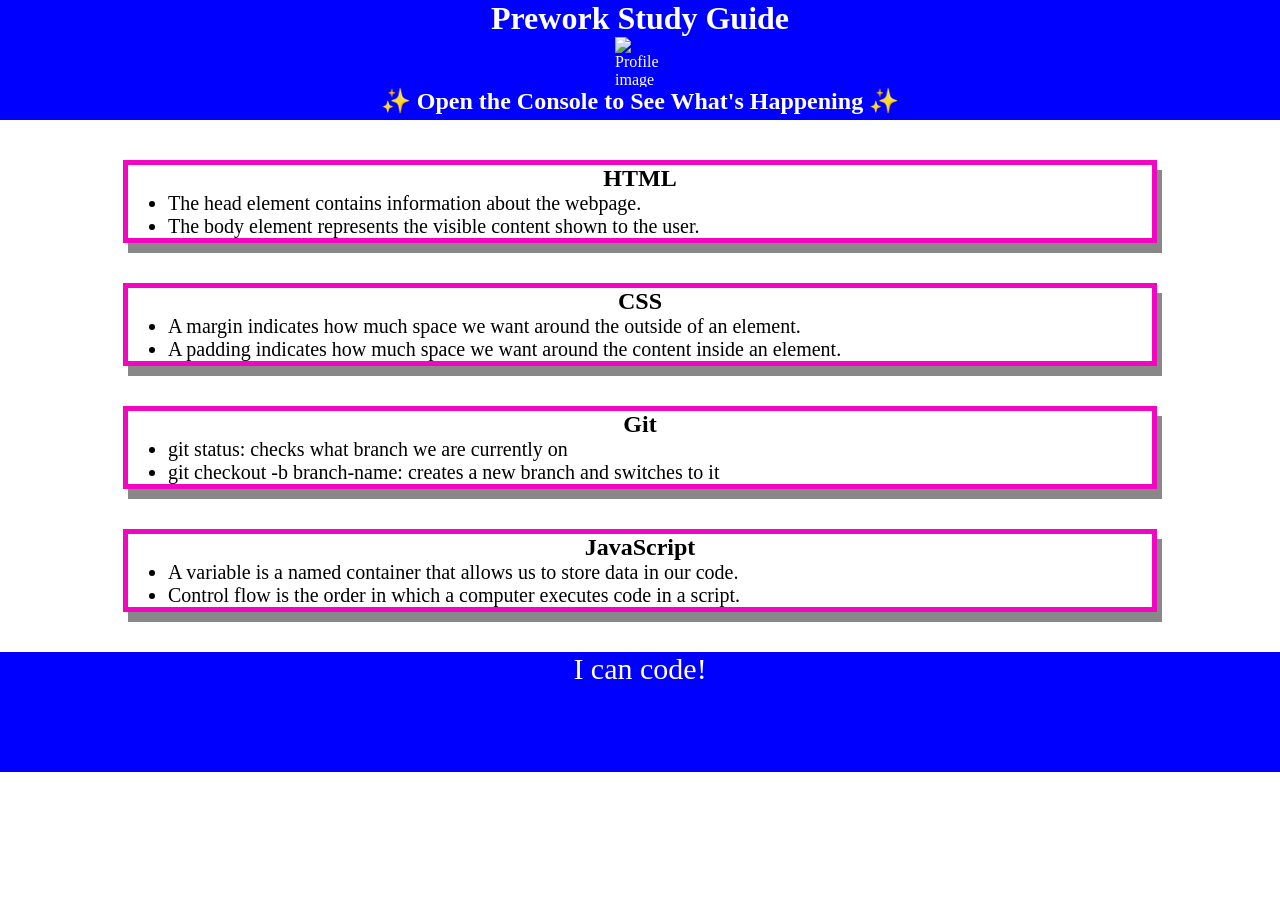
==== index.html @ 95d5be3a "Added JS" ====
<!DOCTYPE html>
<html lang="en">
  <head>
    <meta charset="UTF-8" />
    <meta http-equiv="X-UA-Compatible" content="IE=edge" />
    <meta name="viewport" content="width=device-width, initial-scale=1.0" />
    <link rel="stylesheet" href="./assets/style.css">
    <title>Prework Study Guide</title>
  </head>
  <body>
    <header id="top">
      <h1>Prework Study Guide</h1>
      <img src="./assets/bowtie-cat.png" alt="Profile image of cat wearing a bow tie."/>
      <h2>✨ Open the Console to See What's Happening ✨</h2>
    </header>
    <main>
      <section class="card" id="html-section">
        <h2>HTML</h2>
        <ul>
          <li>The head element contains information about the webpage.</li>
          <li>The body element represents the visible content shown to the user.</li>
        </ul>
      </section>
   
      <section class="card" id="css-section">
        <h2>CSS</h2>
        <ul>
          <li>A margin indicates how much space we want around the outside of an element.</li>
          <li>A padding indicates how much space we want around the content inside an element.</li>
        </ul>
      </section>
   
      <section class="card" id="git-section">
        <h2>Git</h2>
        <ul>
        <li>git status: checks what branch we are currently on</li>
        <li>git checkout -b branch-name: creates a new branch and switches to it</li>
      </ul>
      </section>
   
      <section class="card" id="javascript-section">
        <h2>JavaScript</h2>
        <ul>
          <li>A variable is a named container that allows us to store data in our code.</li>
          <li>Control flow is the order in which a computer executes code in a script.</li>
        </ul>
      </section>
    </main>

    <footer>
      <p>I can code!</p>
    </footer>
    <script src="./assets/script.js"></script>
  </body>
</html>
---- assets/style.css ----
* {
    margin: 0;
    padding: 0;
}
header,
footer {
    width: 100%;
    height: 120px;
    background-color: blue;
    color: white;
}
h1,
h2 {
    text-align: center;
}
img {
    display: block;
    height: 50px;
    width: 50px;
    margin-left: auto;
    margin-right: auto;
}
ul {
    padding-left: 40px;
    font-size: 20px;
}
p {
    text-align: center;
    font-size: 30px;
  }
  .card {
    width: 80%;
    margin: 40px auto;
    border: 5px solid rgb(241, 7, 191);
    box-shadow: 5px 10px #888888;
  }
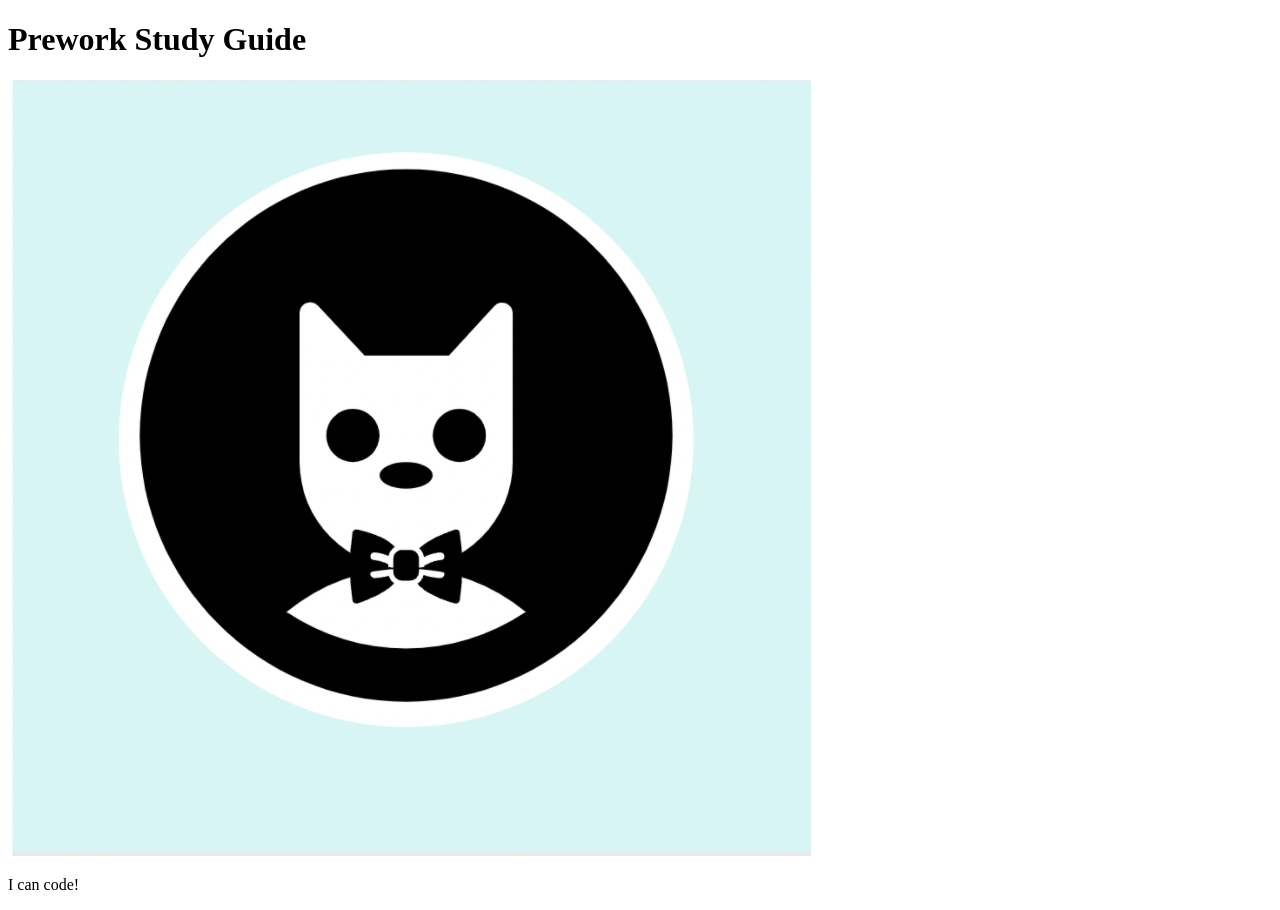
==== commit 98f9e7bb: "add starter code" ====
--- a/index.html
+++ b/index.html
@@ -4,52 +4,19 @@
     <meta charset="UTF-8" />
     <meta http-equiv="X-UA-Compatible" content="IE=edge" />
     <meta name="viewport" content="width=device-width, initial-scale=1.0" />
-    <link rel="stylesheet" href="./assets/style.css">
     <title>Prework Study Guide</title>
   </head>
   <body>
     <header id="top">
       <h1>Prework Study Guide</h1>
-      <img src="./assets/bowtie-cat.png" alt="Profile image of cat wearing a bow tie."/>
-      <h2>✨ Open the Console to See What's Happening ✨</h2>
+      <img src="./assets/bowtie-cat.png" alt="Profile image of cat wearing a bow tie." />
     </header>
     <main>
-      <section class="card" id="html-section">
-        <h2>HTML</h2>
-        <ul>
-          <li>The head element contains information about the webpage.</li>
-          <li>The body element represents the visible content shown to the user.</li>
-        </ul>
-      </section>
-   
-      <section class="card" id="css-section">
-        <h2>CSS</h2>
-        <ul>
-          <li>A margin indicates how much space we want around the outside of an element.</li>
-          <li>A padding indicates how much space we want around the content inside an element.</li>
-        </ul>
-      </section>
-   
-      <section class="card" id="git-section">
-        <h2>Git</h2>
-        <ul>
-        <li>git status: checks what branch we are currently on</li>
-        <li>git checkout -b branch-name: creates a new branch and switches to it</li>
-      </ul>
-      </section>
-   
-      <section class="card" id="javascript-section">
-        <h2>JavaScript</h2>
-        <ul>
-          <li>A variable is a named container that allows us to store data in our code.</li>
-          <li>Control flow is the order in which a computer executes code in a script.</li>
-        </ul>
-      </section>
+      <!-- Student code goes here -->
     </main>
 
     <footer>
       <p>I can code!</p>
     </footer>
-    <script src="./assets/script.js"></script>
   </body>
 </html>
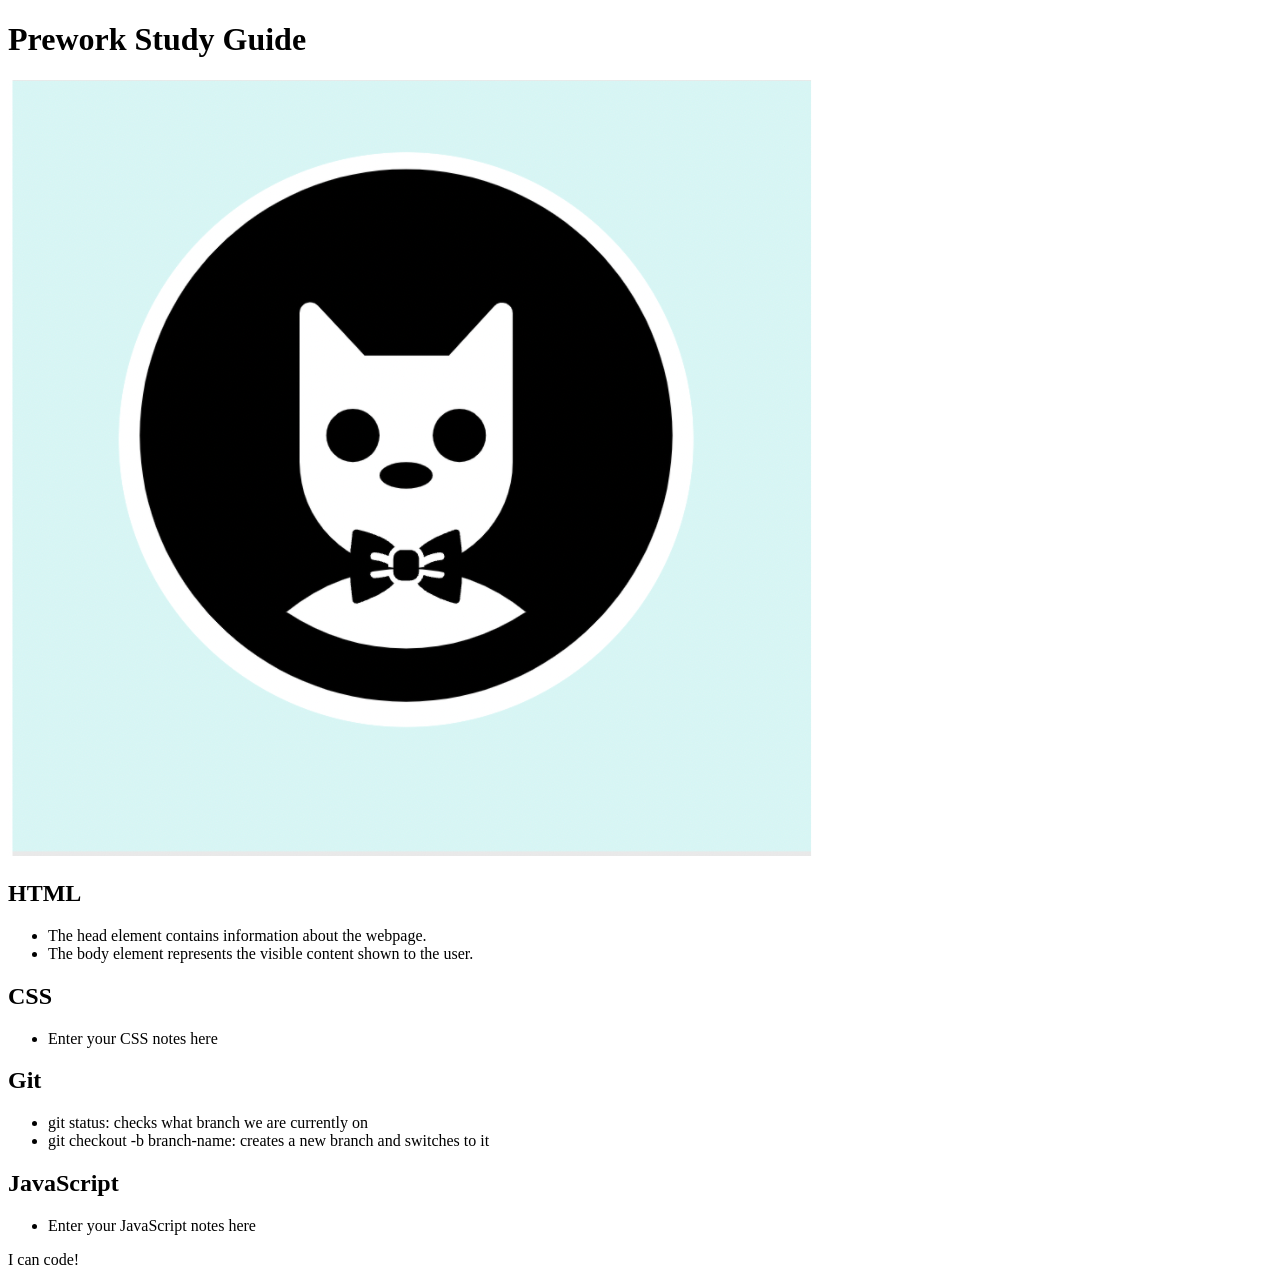
==== commit 106ad44e: "added code to HTML file" ====
--- a/index.html
+++ b/index.html
@@ -13,6 +13,38 @@
     </header>
     <main>
       <!-- Student code goes here -->
+      <section class="card" id="html-section">
+        <section class="card" id="html-section">
+          <h2>HTML</h2>
+          <ul>
+            <li>The head element contains information about the webpage.</li>
+            <li>The body element represents the visible content shown to the user.</li>
+          </ul>
+        </section>
+      </section>
+   
+      <section class="card" id="css-section">
+        <h2>CSS</h2>
+          <ul>
+            <li>Enter your CSS notes here</li>
+          </ul>
+      </section>
+   
+      <section class="card" id="git-section">
+        <h2>Git</h2>
+          <ul>
+            <li>git status: checks what branch we are currently on</li>
+            <li>git checkout -b branch-name: creates a new branch and switches to it</li>
+          </ul>
+      </section>
+   
+      <section class="card" id="javascript-section">
+        <section class="card" id="javascript-section">
+          <h2>JavaScript</h2>
+          <ul>
+            <li>Enter your JavaScript notes here</li>
+          </ul>
+      </section>
     </main>
 
     <footer>
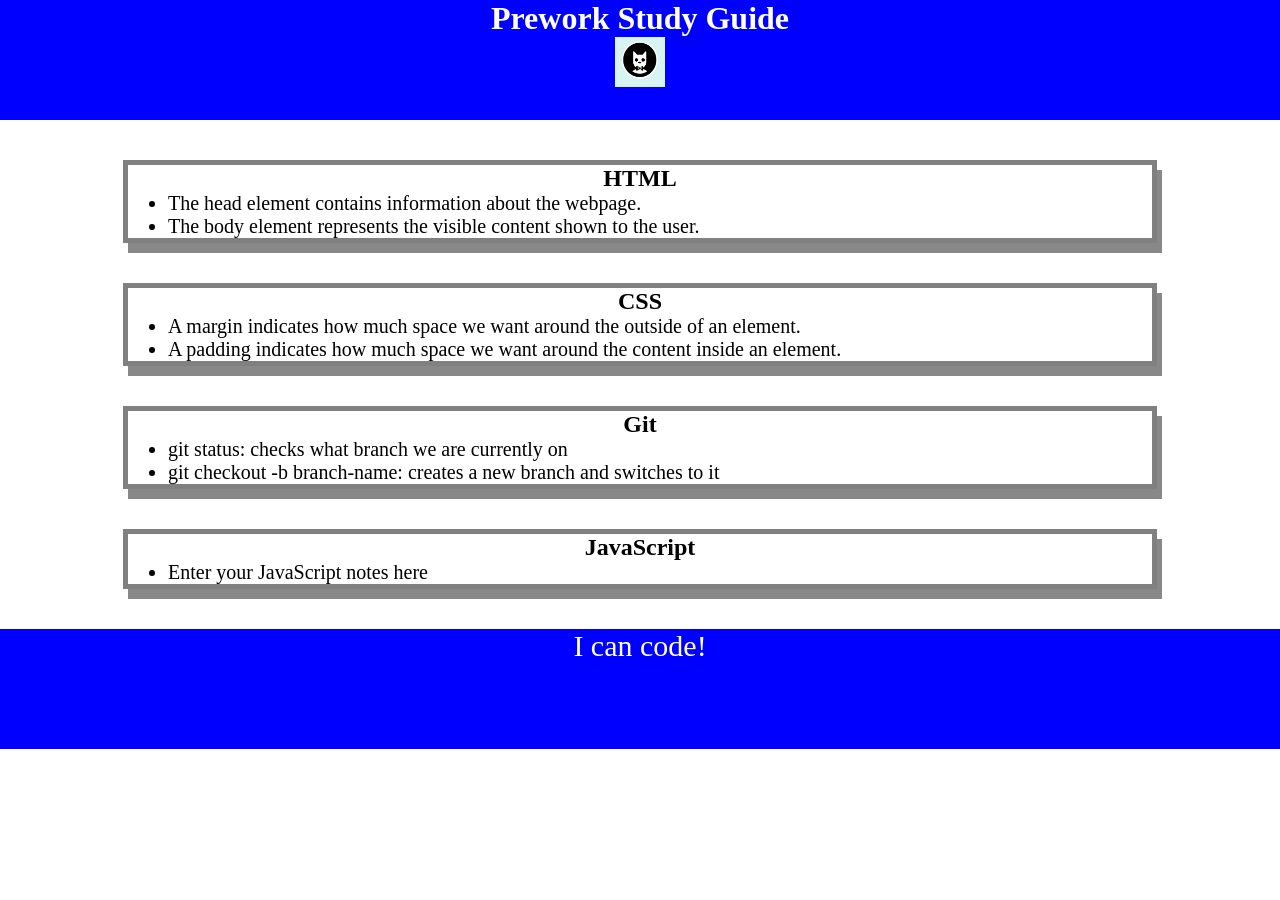
==== commit d3caa637: "added CSS to project" ====
--- a/index.html
+++ b/index.html
@@ -4,46 +4,46 @@
     <meta charset="UTF-8" />
     <meta http-equiv="X-UA-Compatible" content="IE=edge" />
     <meta name="viewport" content="width=device-width, initial-scale=1.0" />
+    <link rel="stylesheet" href="./assets/style.css">
     <title>Prework Study Guide</title>
   </head>
+
   <body>
     <header id="top">
       <h1>Prework Study Guide</h1>
       <img src="./assets/bowtie-cat.png" alt="Profile image of cat wearing a bow tie." />
     </header>
+
     <main>
-      <!-- Student code goes here -->
       <section class="card" id="html-section">
-        <section class="card" id="html-section">
-          <h2>HTML</h2>
-          <ul>
-            <li>The head element contains information about the webpage.</li>
-            <li>The body element represents the visible content shown to the user.</li>
-          </ul>
-        </section>
+        <h2>HTML</h2>
+        <ul>
+          <li>The head element contains information about the webpage.</li>
+          <li>The body element represents the visible content shown to the user.</li>
+        </ul>
       </section>
-   
+
       <section class="card" id="css-section">
         <h2>CSS</h2>
-          <ul>
-            <li>Enter your CSS notes here</li>
-          </ul>
+        <ul>
+          <li>A margin indicates how much space we want around the outside of an element.</li>
+          <li>A padding indicates how much space we want around the content inside an element.</li>
+        </ul>
       </section>
-   
+
       <section class="card" id="git-section">
         <h2>Git</h2>
-          <ul>
-            <li>git status: checks what branch we are currently on</li>
-            <li>git checkout -b branch-name: creates a new branch and switches to it</li>
-          </ul>
+        <ul>
+          <li>git status: checks what branch we are currently on</li>
+          <li>git checkout -b branch-name: creates a new branch and switches to it</li>
+        </ul>
       </section>
-   
+
       <section class="card" id="javascript-section">
-        <section class="card" id="javascript-section">
-          <h2>JavaScript</h2>
-          <ul>
-            <li>Enter your JavaScript notes here</li>
-          </ul>
+        <h2>JavaScript</h2>
+        <ul>
+          <li>Enter your JavaScript notes here</li>
+        </ul>
       </section>
     </main>
 
@@ -51,4 +51,4 @@
       <p>I can code!</p>
     </footer>
   </body>
-</html>
+</html>
--- a/assets/style.css
+++ b/assets/style.css
@@ -0,0 +1,42 @@
+* {
+  margin: 0;
+  padding: 0;
+ }
+ 
+ header,
+ footer {
+  width: 100%;
+  height: 120px;
+  background-color: blue;
+  color: white;
+ }
+ 
+ h1,
+ h2 {
+  text-align: center;
+ }
+ 
+ img {
+  display: block;
+  height: 50px;
+  width: 50px;
+  margin-left: auto;
+  margin-right: auto;
+ }
+ 
+ ul {
+  padding-left: 40px;
+  font-size: 20px;
+ }
+ 
+ p {
+  text-align: center;
+  font-size: 30px;
+ }
+
+ .card {
+  width: 80%;
+  margin: 40px auto;
+  border: 5px solid gray;
+  box-shadow: 5px 10px #888888;
+}
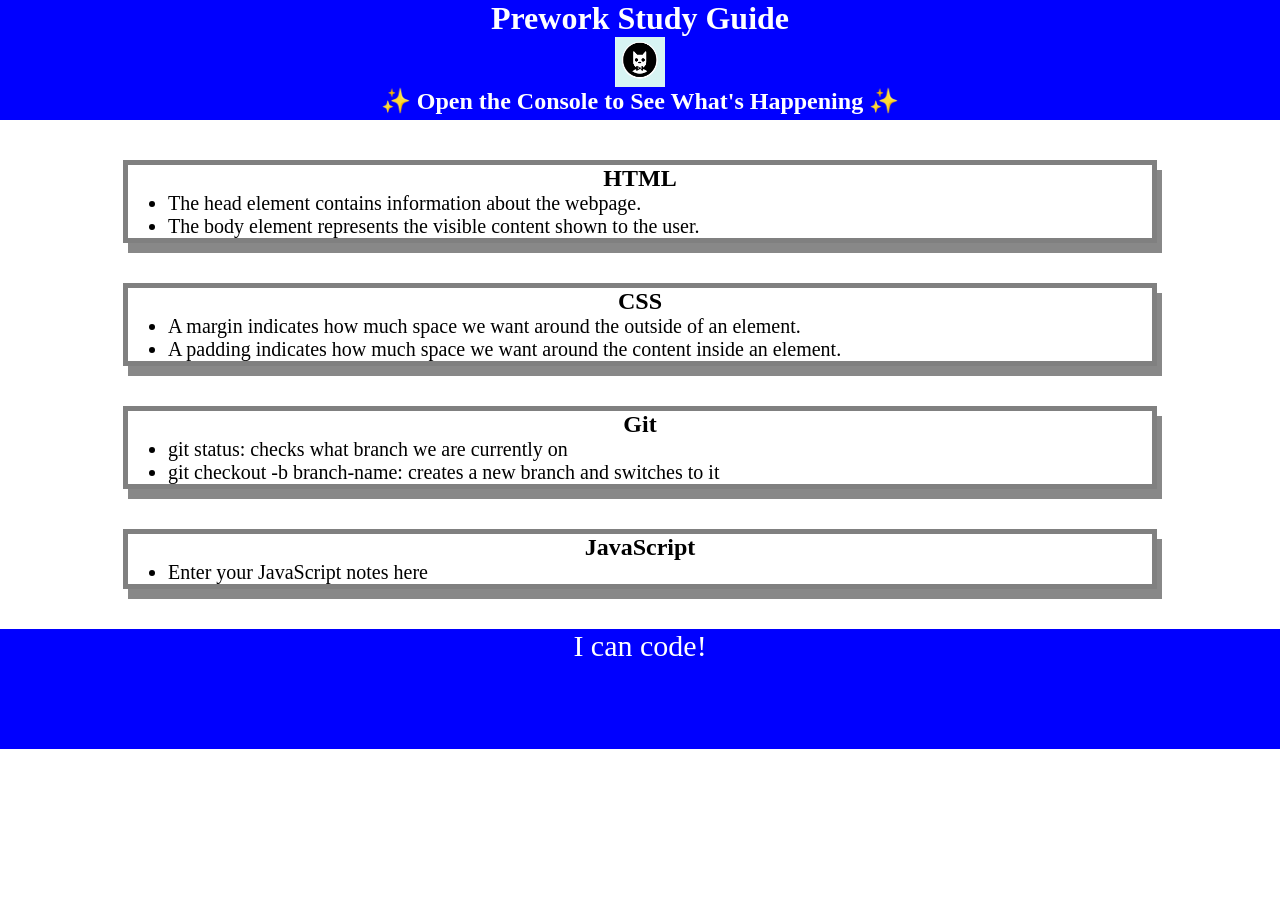
==== commit 951500f3: "added js" ====
--- a/index.html
+++ b/index.html
@@ -12,6 +12,7 @@
     <header id="top">
       <h1>Prework Study Guide</h1>
       <img src="./assets/bowtie-cat.png" alt="Profile image of cat wearing a bow tie." />
+      <h2>✨ Open the Console to See What's Happening ✨</h2>
     </header>
 
     <main>
@@ -50,5 +51,6 @@
     <footer>
       <p>I can code!</p>
     </footer>
+    <script src="./assets/script.js"></script>
   </body>
 </html>
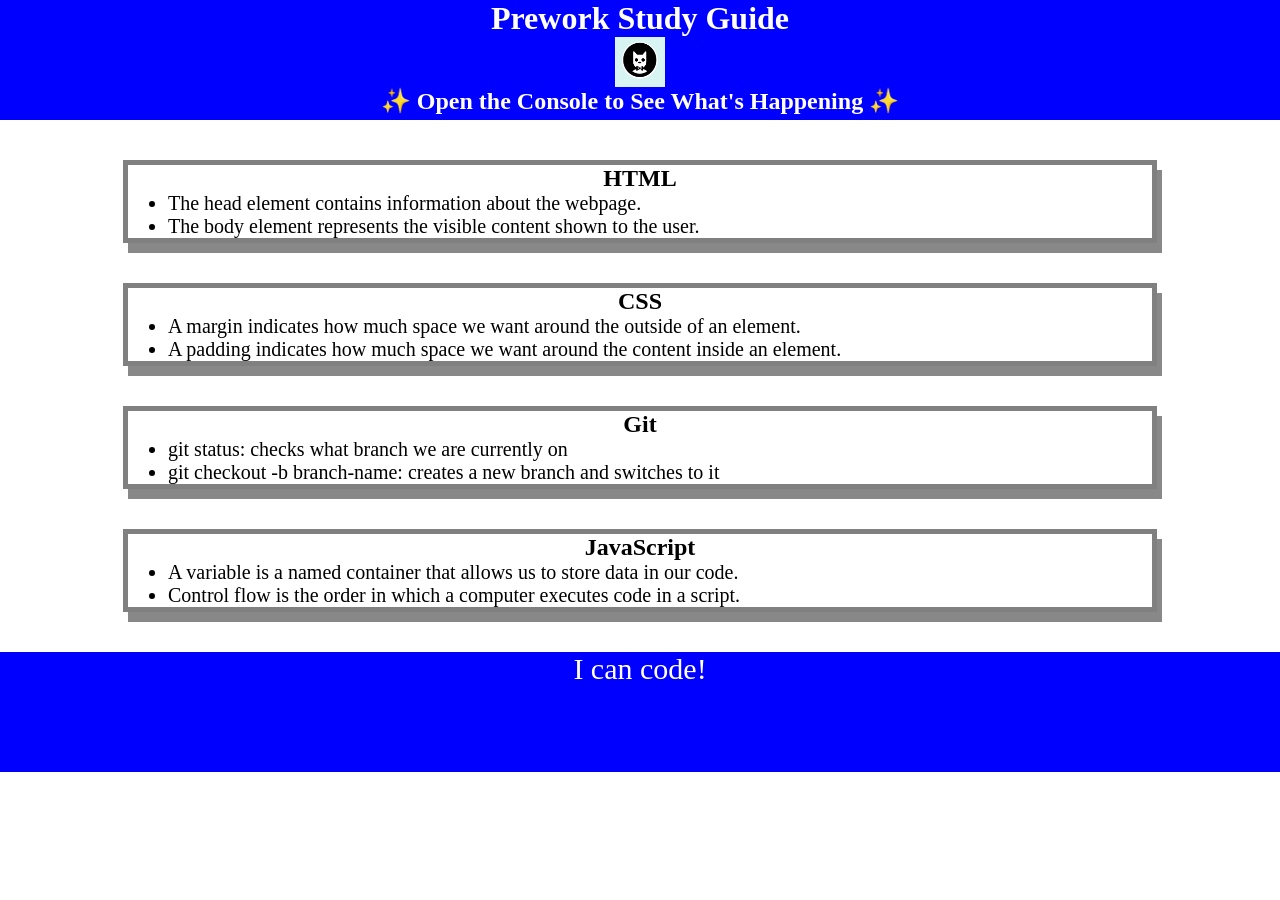
==== commit 81538202: "added js function" ====
--- a/index.html
+++ b/index.html
@@ -43,7 +43,8 @@
       <section class="card" id="javascript-section">
         <h2>JavaScript</h2>
         <ul>
-          <li>Enter your JavaScript notes here</li>
+          <li>A variable is a named container that allows us to store data in our code.</li>
+          <li>Control flow is the order in which a computer executes code in a script.</li>
         </ul>
       </section>
     </main>
